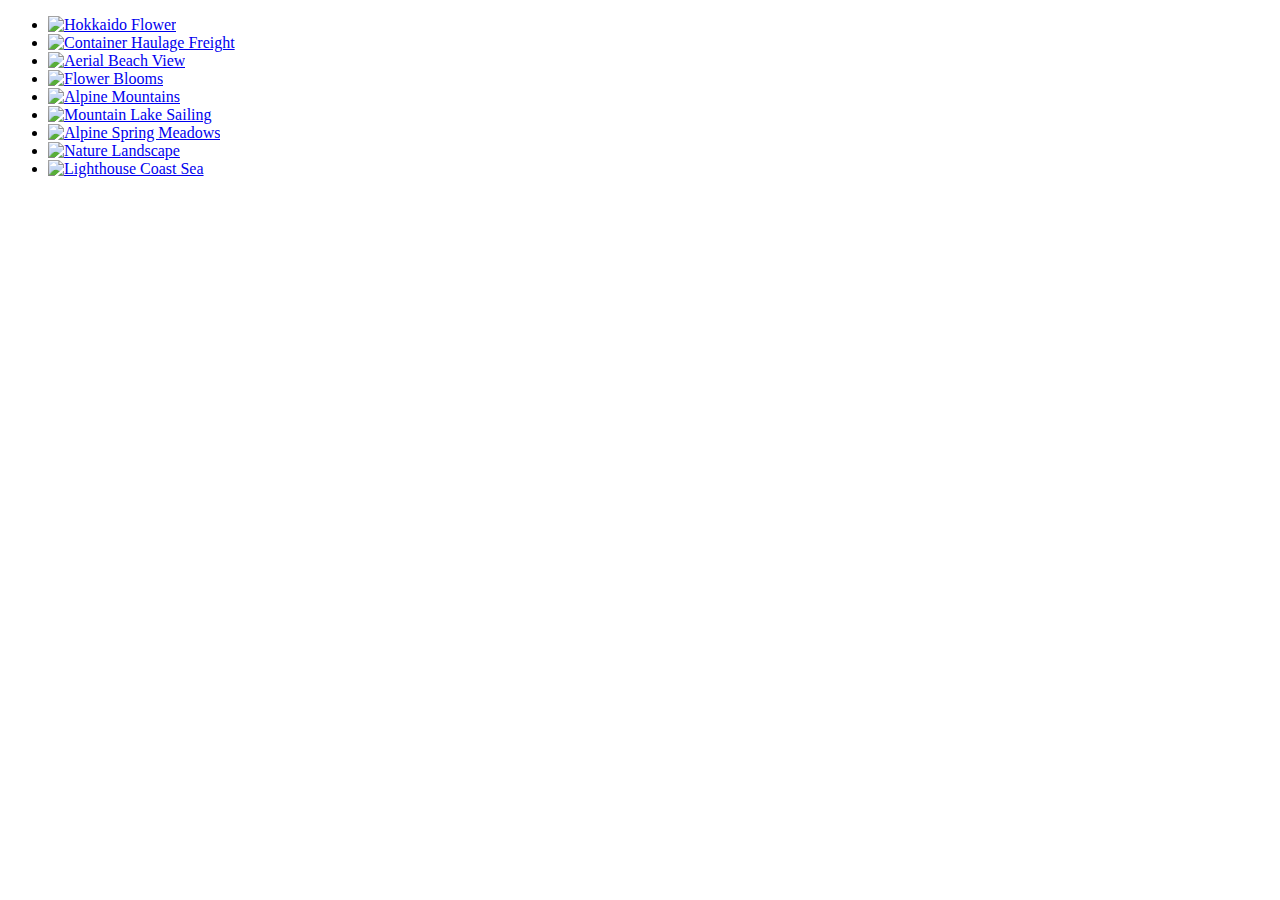
==== js/index.html @ 73f83cc6 "1" ====
<!DOCTYPE html>
<html lang="en">
<head>
  <meta charset="UTF-8">
  <meta name="viewport" content="width=device-width, initial-scale=1.0">
  <script src="./gallery.js" defer></script>
  <title>Document</title>
</head>
<body>
  <ul class="gallery"></ul>
</body>
</html>
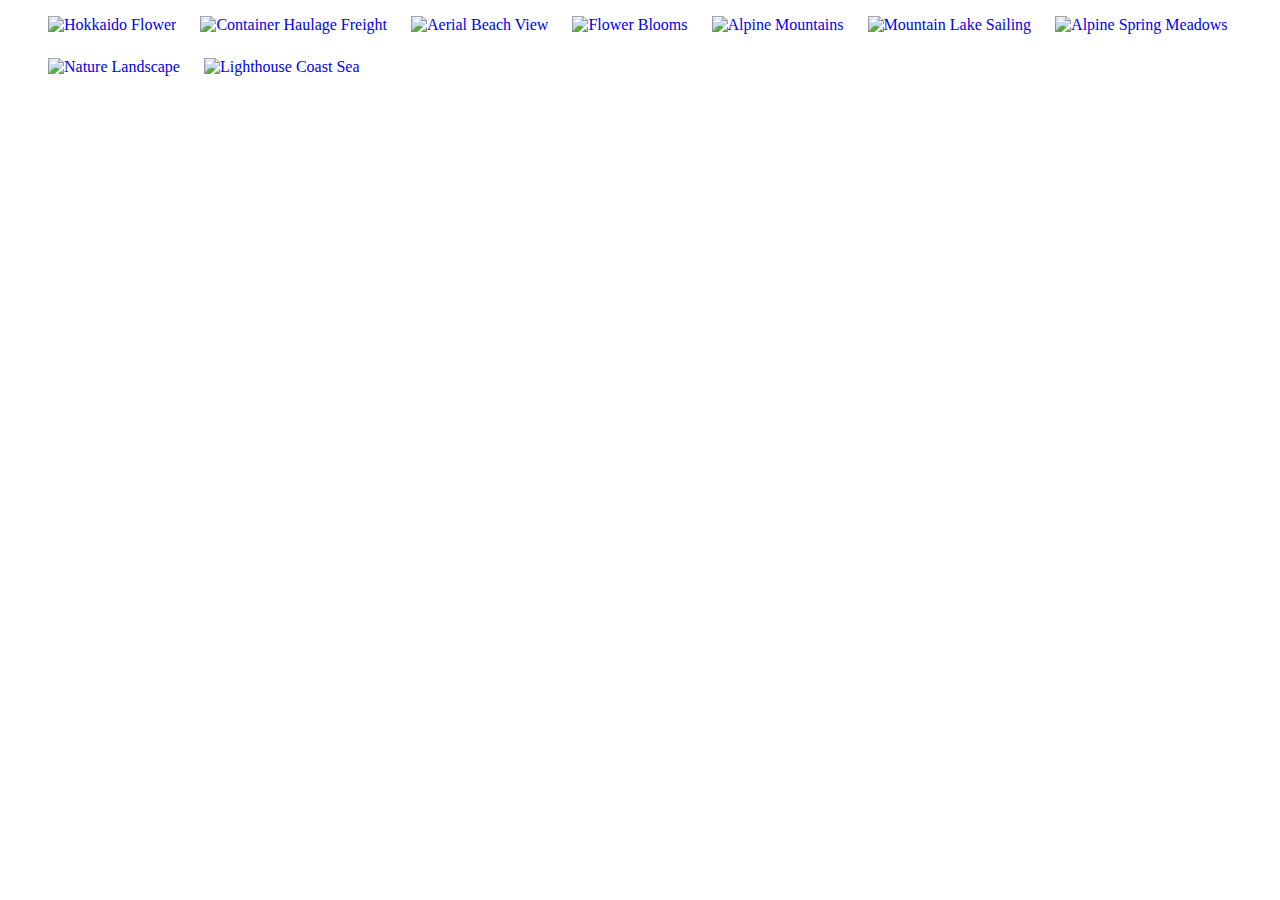
==== commit 7a82cd6c: "fin" ====
--- a/js/index.html
+++ b/js/index.html
@@ -3,10 +3,13 @@
 <head>
   <meta charset="UTF-8">
   <meta name="viewport" content="width=device-width, initial-scale=1.0">
-  <script src="./gallery.js" defer></script>
+  <link rel="stylesheet" href="https://cdn.jsdelivr.net/npm/basiclightbox@5.0.4/dist/basicLightbox.min.css">
+  <link rel="stylesheet" href="/css/styles.css">
   <title>Document</title>
 </head>
 <body>
   <ul class="gallery"></ul>
+  <script async src="https://cdn.jsdelivr.net/npm/basiclightbox@5.0.4/dist/basicLightbox.min.js"></script>
+  <script src="./gallery.js" defer></script>
 </body>
 </html>--- a/css/styles.css
+++ b/css/styles.css
@@ -0,0 +1,19 @@
+a {
+  text-decoration: none;
+}
+
+ul {
+  list-style-type: none
+}
+
+.gallery {
+  display: flex;
+  flex-direction: row;
+  flex-wrap: wrap;
+  gap: 24px;
+}
+
+li img {
+  width: 360px;
+  height: 200px;
+}
